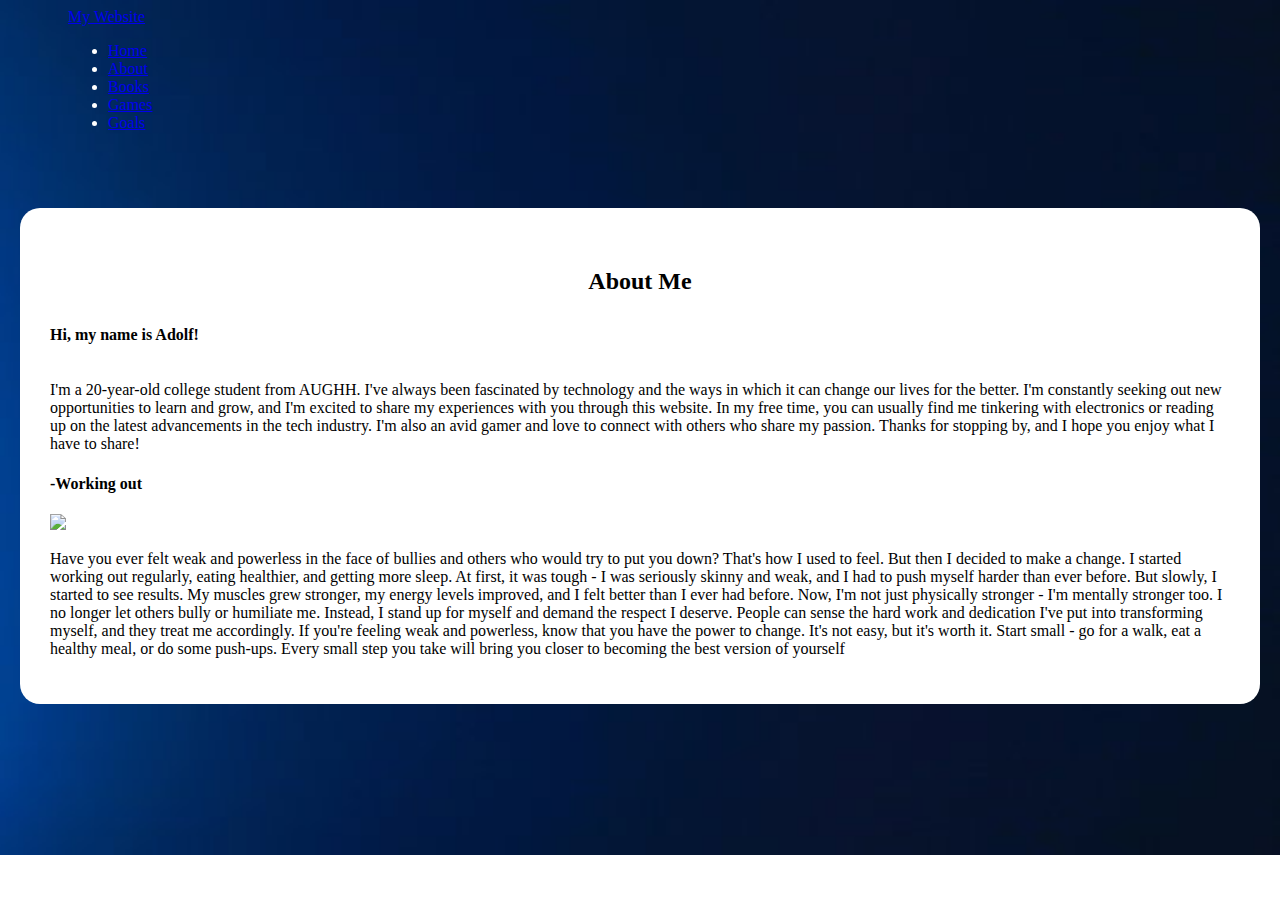
==== about.html @ 2b0a9a99 "Add files via upload" ====
<!doctype html>
<html lang="en">
    <head>
        <!-- Required meta tags -->
        <meta charset="utf-8">
        <meta name="viewport" content="width=device-width, initial-scale=1, shrink-to-fit=no">

        <!-- Bootstrap CSS -->
        <link rel="stylesheet" href="https://cdn.jsdelivr.net/npm/bootstrap@4.5.3/dist/css/bootstrap.min.css" integrity="sha384-TX8t27EcRE3e/ihU7zmQxVncDAy5uIKz4rEkgIXeMed4M0jlfIDPvg6uqKI2xXr2" crossorigin="anonymous">
        <link rel="stylesheet" href="styles.css">
        <link rel="stylesheet" href="https://cdnjs.cloudflare.com/ajax/libs/font-awesome/5.15.3/css/all.min.css" integrity="sha512-/8cHQh3iC3P/vv/9KtW8xR0DkL/xBAhco+SnQQwNSc8zLJo/f3qL85l9p9Wt0nBnRfMTtJMJdAmf1wzj8eM5Jg==" crossorigin="anonymous" referrerpolicy="no-referrer">

        <title>Hello, world!</title>
    </head>
    <body>
        <nav class="navbar navbar-expand-lg navbar-dark">
            <a class="navbar-brand" href="#">My Website</a>
            <div class="collapse navbar-collapse" id="navbarNav">
              <ul class="navbar-nav ml-auto">
                <li class="nav-item">
                  <a class="nav-link" href="index.html">Home</a>
                </li>
                <li class="nav-item">
                  <a class="nav-link" href="about.html">About</a>
                </li>
                <li class="nav-item">
                  <a class="nav-link" href="books.html">Books</a>
                </li>
                <li class="nav-item">
                  <a class="nav-link" href="#">Games</a>
                </li>
                <li class="nav-item">
                  <a class="nav-link" href="#">Goals</a>
                </li>

              </ul>
            </div>
          </nav>
          <div class="container test_rect">
            <div class="my-5 rect-to-color bg-white">
              <h2 style="text-align: center; padding: 10px;">About Me</h2>
              <h4>Hi, my name is Adolf!</h4>
              <p style="padding-top: 1rem;">I'm a 20-year-old college student from AUGHH. I've always been fascinated by technology and the ways in which it can change our lives for the better. I'm constantly seeking out new opportunities to learn and grow, and I'm excited to share my experiences with you through this website. In my free time, you can usually find me tinkering with electronics or reading up on the latest advancements in the tech industry. I'm also an avid gamer and love to connect with others who share my passion. Thanks for stopping by, and I hope you enjoy what I have to share!</p>
              <h4>-Working out</h4>
              <img src="https://i.redd.it/sqmhxitv58621.jpg">
              <p>Have you ever felt weak and powerless in the face of bullies and others who would try to put you down? That's how I used to feel. But then I decided to make a change. I started working out regularly, eating healthier, and getting more sleep. At first, it was tough - I was seriously skinny and weak, and I had to push myself harder than ever before. But slowly, I started to see results. My muscles grew stronger, my energy levels improved, and I felt better than I ever had before.

                Now, I'm not just physically stronger - I'm mentally stronger too. I no longer let others bully or humiliate me. Instead, I stand up for myself and demand the respect I deserve. People can sense the hard work and dedication I've put into transforming myself, and they treat me accordingly.

                If you're feeling weak and powerless, know that you have the power to change. It's not easy, but it's worth it. Start small - go for a walk, eat a healthy meal, or do some push-ups. Every small step you take will bring you closer to becoming the best version of yourself
                </i>
              </p>
            </div>
          </div>



        <script src="https://code.jquery.com/jquery-3.5.1.slim.min.js" integrity="sha384-DfXdz2htPH0lsSSs5nCTpuj/zy4C+OGpamoFVy38MVBnE+IbbVYUew+OrCXaRkfj" crossorigin="anonymous"></script>
        <script src="https://cdn.jsdelivr.net/npm/bootstrap@4.5.3/dist/js/bootstrap.bundle.min.js" integrity="sha384-ho+j7jyWK8fNQe+A12Hb8AhRq26LrZ/JpcUGGOn+Y7RsweNrtN/tE3MoK7ZeZDyx" crossorigin="anonymous"></script>
    </body>
  </html>
---- styles.css ----
@import url('https://fonts.googleapis.com/css2?family=Parisienne&display=swap');

.navbar {
  padding-left: 60px;
  padding-right: 60px;
}


.col-md-4 {
  top: 80px;
  right: 80px;

}

body {
  background-image: url("wallpaper.jpg");
  background-repeat: no-repeat;
  background-size: cover;
  color: white;
}

#learn-more {
  margin-top: 10px;
  margin-left: 30px;
  border-radius: 20px;
  padding: 8px;
  width: 200px;

}

#products {
  text-align: center;
  margin-top: 250px;
  margin-left: 30px;
  background-color: white;
  color: black;
  padding: 40px;
  font-size: 80%;
  margin-bottom: 50px;

}

.product-titl {
  padding: 90px;
}

.product-info {
  word-wrap: break-word;
}

.index_p {
  padding: 30px;
  word-wrap: break-word;
}

#suit {
  margin-left: 630px;
  margin-top: 20px;
  z-index: -5;
}

.test_rect {
  color: black;
  padding: 12px;

}
.my-5 {
  margin-top: 3rem !important;
  margin-bottom: 3rem !important;
}

.rounded-lg {
  border-radius: 1rem;
}

.bg-white {
  background-color: #ffffff;
}

.rect-to-color {
  border-radius: 20px;
  padding: 30px;
}


.book-shit {
  padding: 35px;
}

.buy-now {
  padding-top: 10px;

}

.buy-no {
  border-radius: 2rem;
}

hr {
  background-color: black;
  width: 65%;
  height: 2px;
  border: none;
}

#myPopup {
  display: none;
  position: fixed;
  top: 50%;
  left: 50%;
  transform: translate(-50%, -50%);
  z-index: 1;
  background-color: white;
  padding: 20px;
  border: 1px solid black;
}

#closePopup {
  margin-top: 10px;
}

#hitler {
  height: 500px;
  width: 850px;
}
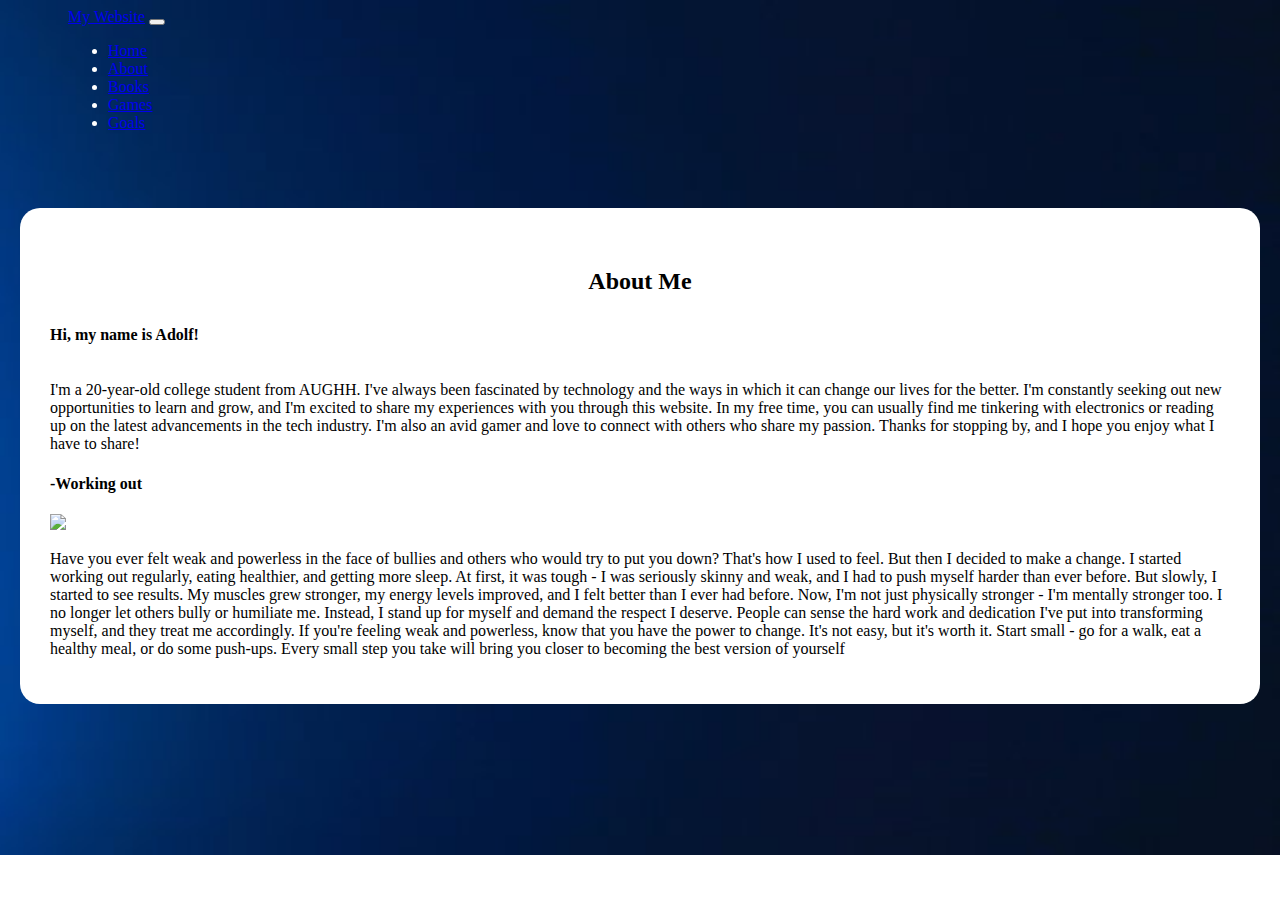
==== commit 62f89a54: "Add files via upload" ====
--- a/about.html
+++ b/about.html
@@ -13,29 +13,31 @@
         <title>Hello, world!</title>
     </head>
     <body>
-        <nav class="navbar navbar-expand-lg navbar-dark">
-            <a class="navbar-brand" href="#">My Website</a>
-            <div class="collapse navbar-collapse" id="navbarNav">
-              <ul class="navbar-nav ml-auto">
-                <li class="nav-item">
-                  <a class="nav-link" href="index.html">Home</a>
-                </li>
-                <li class="nav-item">
-                  <a class="nav-link" href="about.html">About</a>
-                </li>
-                <li class="nav-item">
-                  <a class="nav-link" href="books.html">Books</a>
-                </li>
-                <li class="nav-item">
-                  <a class="nav-link" href="#">Games</a>
-                </li>
-                <li class="nav-item">
-                  <a class="nav-link" href="#">Goals</a>
-                </li>
-
-              </ul>
-            </div>
-          </nav>
+      <nav class="navbar navbar-expand-lg navbar-dark">
+        <a class="navbar-brand" href="#">My Website</a>
+        <button class="navbar-toggler" type="button" data-toggle="collapse" data-target="#navbarNav" aria-controls="navbarNav" aria-expanded="false" aria-label="Toggle navigation">
+          <span class="navbar-toggler-icon"></span>
+        </button>
+        <div class="collapse navbar-collapse justify-content-end" id="navbarNav">
+          <ul class="navbar-nav">
+            <li class="nav-item">
+              <a class="nav-link" href="index.html">Home</a>
+            </li>
+            <li class="nav-item">
+              <a class="nav-link" href="about.html">About</a>
+            </li>
+            <li class="nav-item">
+              <a class="nav-link" href="books.html">Books</a>
+            </li>
+            <li class="nav-item">
+              <a class="nav-link" href="#">Games</a>
+            </li>
+            <li class="nav-item">
+              <a class="nav-link" href="#">Goals</a>
+            </li>
+          </ul>
+        </div>
+      </nav>
           <div class="container test_rect">
             <div class="my-5 rect-to-color bg-white">
               <h2 style="text-align: center; padding: 10px;">About Me</h2>
